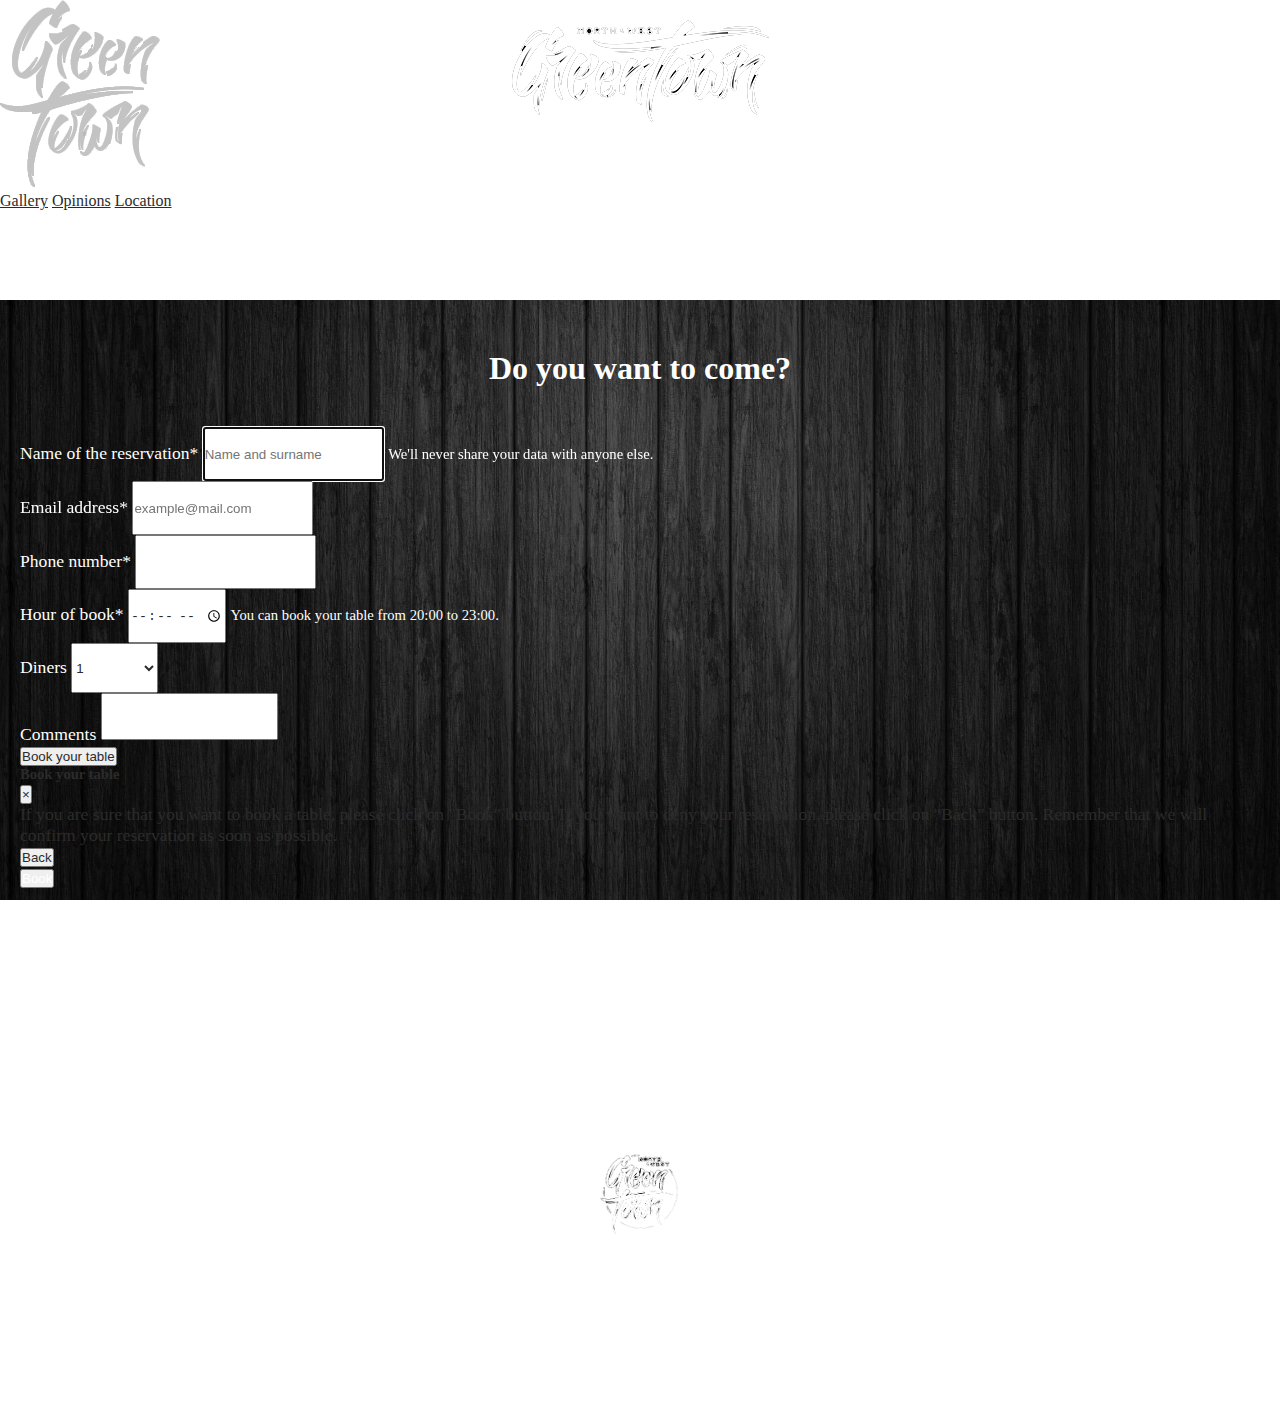
==== public/bookATable.html @ 28bf3617 "Improvements on style, more refined" ====
<!doctype html>
<html lang="en">
  <head>
    <!-- Required meta tags -->
    <meta charset="utf-8">
    <meta name="viewport" content="width=device-width, initial-scale=1, shrink-to-fit=no">

    <!-- Bootstrap CSS -->
    <link rel="shortcut icon" href="./logoDark.ico" type="image/x-icon">
    <link rel="stylesheet" href="../styles/style.css">
    <link rel="stylesheet" href="https://stackpath.bootstrapcdn.com/bootstrap/4.2.1/css/bootstrap.min.css" integrity="sha384-GJzZqFGwb1QTTN6wy59ffF1BuGJpLSa9DkKMp0DgiMDm4iYMj70gZWKYbI706tWS" crossorigin="anonymous">
    <link rel="stylesheet" href="https://bootswatch.com/4/lux/bootstrap.min.css">
    <link rel="stylesheet" href="https://bootswatch.com/4/lux/bootstrap.css">
    <link rel="stylesheet" href="https://cdnjs.cloudflare.com/ajax/libs/animate.css/3.7.0/animate.min.css">

    <script src="https://ajax.googleapis.com/ajax/libs/jquery/3.3.1/jquery.min.js"></script>
    <script src="https://maxcdn.bootstrapcdn.com/bootstrap/3.4.0/js/bootstrap.min.js"></script>

    <title>Green Town</title>
  </head>
  <body>
    <section id="header">
        <div class="bg-primary" style="text-align: center; height: 120px;">
            <img src="../assets/greenTownTop.png" alt="" style="padding: 20px 0;">
        </div>
    </section>

    <nav class="navbar navbar-expand-lg navbar-dark bg-primary sticky-top">
        <a class="navbar-brand" href="../index.html">
            <!-- <img src="./assets/logo.png" alt="" id="imgLogo" style="height:60px;"> -->
            Green Town
        </a>
        <button class="navbar-toggler" type="button" data-toggle="collapse" data-target="#navbarColor01" aria-controls="navbarColor01" aria-expanded="false" aria-label="Toggle navigation">
            <span class="navbar-toggler-icon"></span>
        </button>

        <div class="collapse navbar-collapse" id="navbarColor01">
            <ul class="navbar-nav mr-auto">
                <li class="nav-item">
                    <a class="nav-link" href="./menu.html">Menu</a>
                </li>
                <li class="nav-item">
                    <a class="nav-link breadcrumb-item active" href="">Book a Table</a>
                </li>
                <li class="nav-item dropdown">
                    <div class="d-none d-lg-block">
                        <a class="nav-link dropdown-toggle" href="#" id="navbarDropdown" role="button" data-toggle="dropdown" aria-haspopup="true" aria-expanded="false">
                            About us
                        </a>
                        <div class="dropdown-menu" aria-labelledby="navbarDropdown" id="confirmation">
                            <a class="dropdown-item" href="./gallery.html">Gallery</a>
                            <a class="dropdown-item" href="./opinions.html">Opinions</a>
                            <a class="dropdown-item" href="./location.html">Location</a>
                        </div>
                    </div>
                </li>

                <!-- NAVBAR ITEMS FOR MOBILE AND TABLET -->
                <li class="nav-item d-lg-none">
                    <a class="nav-link" href="./gallery.html">Gallery</a>
                </li>
                <li class="nav-item d-lg-none">
                    <a class="nav-link" href="./opinions.html">Opinions</a>
                </li>
                <li class="nav-item d-lg-none">
                    <a class="nav-link" href="./location.html">Location</a>
                </li>
            </ul>

            <!-- THAT BUTTON MAY HAVE THE OPTION TO CHANGE THE LANGUAGE -->
            <br>
            <a href="#" style="color:white;"><u>ENG</u></a> / <a href="#"style="color:white;"><u>ESP</u></a>
            <br>
        </div>
    </nav>

    <!-- DIV WITH BACKGROUNB IMAGE -->
  <div class="container-fluid" id="bg">

    <section class="container" id="whiteContainer">
        <div class="row justify-content-center" id="contentWC">
            <div class="col-auto" id="centerText">
                <h1>Do you want to come?</h1>
            </div>
        </div>   
        <div class="row">
            <div class="col-lg-8 col-12">
                <form id="contentWC">
                    <div class="form-group">
                        <label for="">Name of the reservation*</label>
                        <input type="text" class="form-control required border rounded border-secondary" autofocus required placeholder="Name and surname" aria-describedby="nameHelp">
                        <small id="nameHelp" class="form-text text-muted">We'll never share your data with anyone else.</small>
                    </div>
                    <div class="form-group">
                        <label for="">Email address*</label>
                        <input type="email" class="form-control required border rounded border-secondary" required pattern="^[a-zA-Z0-9/*-_.]{1,}[@][a-z]{1,}.com$" placeholder="example@mail.com">
                    </div>
                    <div class="form-group">
                        <label for="">Phone number*</label>
                        <input type="text" class="form-control required border rounded border-secondary" required pattern="^[0-9]{1,}$" id="black">
                    </div>
                    <div class="form-group">
                        <label for="">Hour of book*</label>
                        <input type="time" class="form-control required border rounded border-secondary" required min="20:00" max="23:00" aria-describedby="hourHelp" id="black">
                        <small id="hourHelp" class="form-text text-muted">You can book your table from 20:00 to 23:00.</small>
                    </div>
                    <div class="form-group">
                        <label for="">Diners</label>
                        <select class="form-control required border rounded border-secondary" id="black">
                            <option>1</option>
                            <option>2</option>
                            <option>3</option>
                            <option>4</option>
                            <option>5</option>
                            <option>6</option>
                            <option>7</option>
                            <option>8</option>
                            <option>5</option>
                            <option>10 or more</option>
                        </select>
                    </div>
                    <div class="form-group">
                        <label for="">Comments</label>
                        <textarea class="form-control border rounded border-secondary" rows="3" style="resize: none;" id="black"></textarea>
                    </div>
                    <button type="button" class="btn btn-secondary" data-toggle="modal" data-target="#exampleModal" id="black">Book your table</button>

                    <!-- MODAL -->        
                    <div class="modal fade" id="exampleModal" tabindex="-1" role="dialog" aria-labelledby="exampleModalLabel" aria-hidden="true">
                        <div class="modal-dialog" role="document">
                            <div class="modal-content">
                                <div class="modal-header" id="confirmation">
                                    <h5 class="modal-title" >Book your table</h5>
                                    <button type="button" class="close" data-dismiss="modal" aria-label="Close">
                                    <span aria-hidden="true">&times;</span>
                                    </button>
                                </div>
                                <div class="modal-body" id="confirmation">
                                    <p>
                                        If you are sure that you want to book a table, please click on "Book" button. 
                                        If you want to deny your reservation, please click on "Back" button. 
                                        Remember that we will confirm your reservation as soon as possible.
                                    </p>
                                </div>
                                <div class="modal-footer">
                                    <div id="confirmation">
                                        <button type="button" class="btn btn-secondary" data-dismiss="modal">Back</button>
                                    </div>
                                    <button type="submit" class="btn btn-primary">Book</button>
                                </div>
                            </div>
                        </div>
                    </div>
                </form>
            </div>

            <!-- CONFIRM ORDER PC -->
            <div class="offset-1 col-2 d-none d-lg-block" style="text-align:center; padding-top: 20px;">
                <div id="thanksForm">
                    <h3 style="opacity: 1;">Thanks for thinking about us</h3>
                </div>
                <div style="height: 50px;"></div>
                <div>
                    <p>
                        We will confirm your reservation as soon as possible.
                    </p>
                </div>
            </div>

            <!-- CONFIRM ORDER MOBILE AND TABLET -->
            <div class="col-12 d-block d-lg-none" style="text-align:center; padding-top: 30px;">
                <div id="contentWC">
                    <h5>
                        We will confirm your reservation as soon as possible
                    </h5>
                </div>
            </div>
        </div>
    </section>    

  </div>

    <!-- FOOTER -->
    <section id="footer" class="bg-primary" style="padding: 20px;">
        <div class="container" style="padding: auto;">
            <div class="row d-flex align-items-center justify-content-center">
                <div class="col-12 col-lg-2" style="padding-bottom: 20px;" id="centerText">
                    <img src="../assets/greenTownBottom.png" style="height: 80px;" alt=""></span>
                </div>
                <div class="col-12 col-lg-6 offset-lg-1" style="padding-bottom: 20px;" id="centerText">
                    &copy; Green Town - Gastro Restaurant
                    <div class="w-100"></div>
                    445 Mount Eden Road, Mount Eden, Auckland // ZIP 5022
                    <div class="w-100"></div>
                    <span><img src="../assets/phone.svg" alt="" height="16px" width="auto"></span> 00 64 9 123 4567
                </div>
                <div class="col-12 col-lg-2 offset-lg-1" style="padding-bottom: 20px;" id="centerText">
                    <div class="row">
                        <div class="col-12">
                            <img src="../assets/twitter.svg" alt="" style="height: 30px; width: auto; padding: 0 5px;">
                            <img src="../assets/instagram.svg" alt="" style="height: 30px; width: auto; padding: 0 5px;">
                            <img src="../assets/facebook.svg" alt="" style="height: 30px; width: auto; padding: 0 5px;">                            
                        </div>
                    </div>
                </div>
            </div>
        </div>
    </section>

    <!-- Optional JavaScript -->
    <script src="../javascripts/main.js"></script>
    <script src="https://cdnjs.cloudflare.com/ajax/libs/wow/1.1.2/wow.min.js"></script>
    <script>
        new WOW().init();
    </script>

    <!-- jQuery first, then Popper.js, then Bootstrap JS -->
    <script src="https://code.jquery.com/jquery-3.3.1.slim.min.js" integrity="sha384-q8i/X+965DzO0rT7abK41JStQIAqVgRVzpbzo5smXKp4YfRvH+8abtTE1Pi6jizo" crossorigin="anonymous"></script>
    <script src="https://cdnjs.cloudflare.com/ajax/libs/popper.js/1.14.6/umd/popper.min.js" integrity="sha384-wHAiFfRlMFy6i5SRaxvfOCifBUQy1xHdJ/yoi7FRNXMRBu5WHdZYu1hA6ZOblgut" crossorigin="anonymous"></script>
    <script src="https://stackpath.bootstrapcdn.com/bootstrap/4.2.1/js/bootstrap.min.js" integrity="sha384-B0UglyR+jN6CkvvICOB2joaf5I4l3gm9GU6Hc1og6Ls7i6U/mkkaduKaBhlAXv9k" crossorigin="anonymous"></script>
  </body>
</html>
---- styles/style.css ----
* {
    margin: 0px;
    padding: 0px;
    color: white !important;
}


#bg {
    background-image: url("../assets/background.jpg") !important;
    background-repeat: no-repeat;
    background-attachment: fixed;
    background-size: cover;
    background-position: center;
    margin: 0;
    padding: 0;
}

.thumbnail {
    position: relative;
}

.caption {
    position: absolute;
    top: 45%;
    left: 0;
    width: 100%;
}

p, h1, h2, h3, h4 {
    color: white !important;
    /* color: rgb(109, 109, 109) !important; */
}

#welcomeH1A {
    font-size: 3rem !important;
}

#welcomeH2A {
    font-size: 2rem !important;
}

#welcomeH1B {
    font-size: 2.5rem !important;
}

#welcomeH2B {
    font-size: 1.5rem !important;
}

form {
    font-size: 1.1rem;
}

.form-group input, select {
    height: 50px !important;
}

#thanksForm:after {
    content: "";
    background: url("../assets/greyLogo.png") !important;
    background-repeat: no-repeat !important;
    opacity: 0.4;
    top: 0;
    left: 0;
    bottom: 0;
    right: 0;
    position: absolute;  
    z-index: 0; 
}

#opinion {
    text-align: center;
}

#whiteContainer {
    padding: 30px 0; 
    /* background-color: rgba(255, 255, 255, 0.8); */
}

#spacePC {
    height: 100px;
}

#spaceMobile {
    height: 50px;
}

#contentWC {
    padding: 20px;
}

#commentName {
    text-align: right;
}

#stars {
    height: 1em;
    width: auto;
    float: left;
}

#separator {
    content: '';
	display: block;
	width: 80%;
	height: 2px;
	background-color: lightslategray;
	margin: auto;
    margin-top: 5px;
    margin-bottom: 20px;
}

#centerText {
    text-align: center;
}

#bigCell {
    width: 75%;
}

#smallCell {
    width: 25%;
}

td {
    color: black !important;
}

#imgMenu {
    margin: auto !important;
    display: block !important;
}

button {
    color: white !important;
}

#confirmation *, #black, #black * {
    color: rgb(44, 43, 43) !important;
}
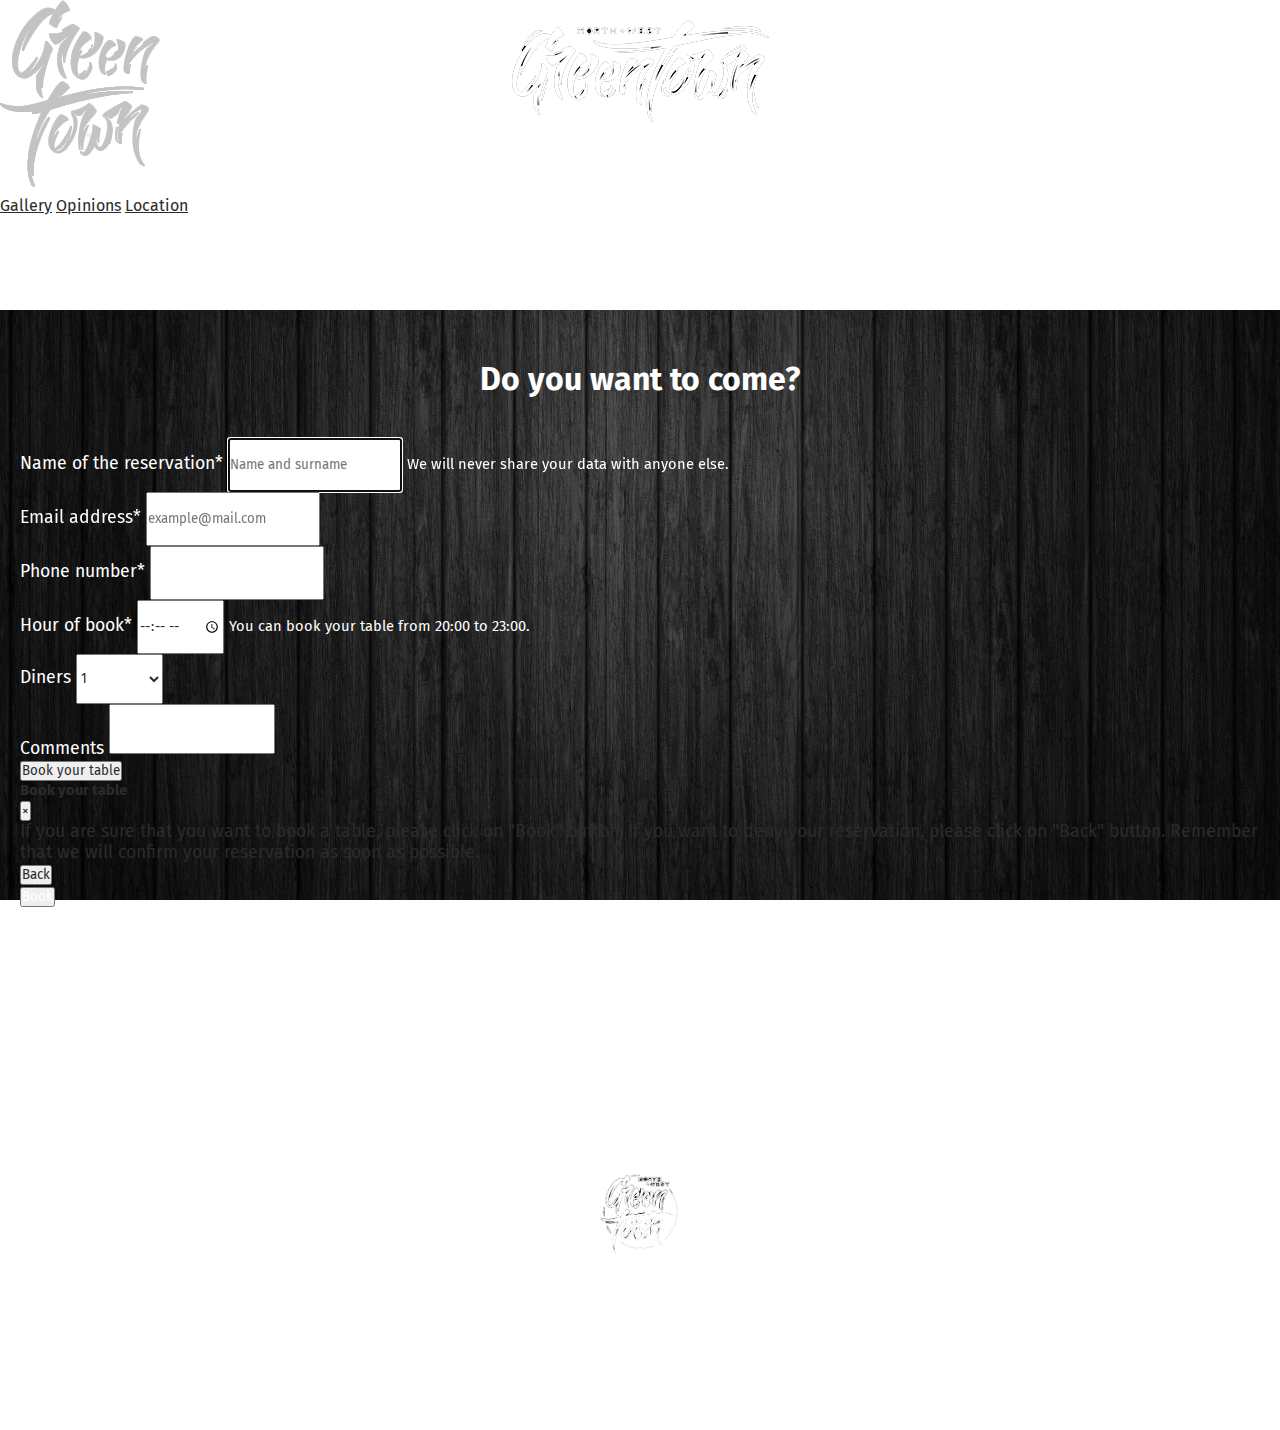
==== commit af2f29d5: "Spanishs texts added" ====
--- a/public/bookATable.html
+++ b/public/bookATable.html
@@ -1,23 +1,24 @@
 <!doctype html>
 <html lang="en">
-  <head>
-    <!-- Required meta tags -->
-    <meta charset="utf-8">
-    <meta name="viewport" content="width=device-width, initial-scale=1, shrink-to-fit=no">
-
-    <!-- Bootstrap CSS -->
-    <link rel="shortcut icon" href="./logoDark.ico" type="image/x-icon">
-    <link rel="stylesheet" href="../styles/style.css">
-    <link rel="stylesheet" href="https://stackpath.bootstrapcdn.com/bootstrap/4.2.1/css/bootstrap.min.css" integrity="sha384-GJzZqFGwb1QTTN6wy59ffF1BuGJpLSa9DkKMp0DgiMDm4iYMj70gZWKYbI706tWS" crossorigin="anonymous">
-    <link rel="stylesheet" href="https://bootswatch.com/4/lux/bootstrap.min.css">
-    <link rel="stylesheet" href="https://bootswatch.com/4/lux/bootstrap.css">
-    <link rel="stylesheet" href="https://cdnjs.cloudflare.com/ajax/libs/animate.css/3.7.0/animate.min.css">
-
-    <script src="https://ajax.googleapis.com/ajax/libs/jquery/3.3.1/jquery.min.js"></script>
-    <script src="https://maxcdn.bootstrapcdn.com/bootstrap/3.4.0/js/bootstrap.min.js"></script>
-
-    <title>Green Town</title>
-  </head>
+    <head>
+        <!-- Required meta tags -->
+        <meta charset="utf-8">
+        <meta name="viewport" content="width=device-width, initial-scale=1, shrink-to-fit=no">
+
+        <!-- Bootstrap CSS -->
+        <link rel="shortcut icon" href="./logoDark.ico" type="image/x-icon">
+        <link rel="stylesheet" href="../styles/style.css">
+        <link rel="stylesheet" href="https://stackpath.bootstrapcdn.com/bootstrap/4.2.1/css/bootstrap.min.css" integrity="sha384-GJzZqFGwb1QTTN6wy59ffF1BuGJpLSa9DkKMp0DgiMDm4iYMj70gZWKYbI706tWS" crossorigin="anonymous">
+        <link rel="stylesheet" href="https://bootswatch.com/4/lux/bootstrap.min.css">
+        <link rel="stylesheet" href="https://bootswatch.com/4/lux/bootstrap.css">
+        <link rel="stylesheet" href="https://cdnjs.cloudflare.com/ajax/libs/animate.css/3.7.0/animate.min.css">
+        <link href="https://fonts.googleapis.com/css?family=Fira+Sans" rel="stylesheet"> 
+
+        <script src="https://ajax.googleapis.com/ajax/libs/jquery/3.3.1/jquery.min.js"></script>
+        <script src="https://maxcdn.bootstrapcdn.com/bootstrap/3.4.0/js/bootstrap.min.js"></script>
+
+        <title>Green Town</title>
+    </head>
   <body>
     <section id="header">
         <div class="bg-primary" style="text-align: center; height: 120px;">
@@ -69,116 +70,115 @@
 
             <!-- THAT BUTTON MAY HAVE THE OPTION TO CHANGE THE LANGUAGE -->
             <br>
-            <a href="#" style="color:white;"><u>ENG</u></a> / <a href="#"style="color:white;"><u>ESP</u></a>
+            <a href="#" style="color:white;"><u>ENG</u></a> / <a href="./es/reservas.html"style="color:white;"><u>ESP</u></a>
             <br>
         </div>
     </nav>
 
     <!-- DIV WITH BACKGROUNB IMAGE -->
-  <div class="container-fluid" id="bg">
-
-    <section class="container" id="whiteContainer">
-        <div class="row justify-content-center" id="contentWC">
-            <div class="col-auto" id="centerText">
-                <h1>Do you want to come?</h1>
-            </div>
-        </div>   
-        <div class="row">
-            <div class="col-lg-8 col-12">
-                <form id="contentWC">
-                    <div class="form-group">
-                        <label for="">Name of the reservation*</label>
-                        <input type="text" class="form-control required border rounded border-secondary" autofocus required placeholder="Name and surname" aria-describedby="nameHelp">
-                        <small id="nameHelp" class="form-text text-muted">We'll never share your data with anyone else.</small>
-                    </div>
-                    <div class="form-group">
-                        <label for="">Email address*</label>
-                        <input type="email" class="form-control required border rounded border-secondary" required pattern="^[a-zA-Z0-9/*-_.]{1,}[@][a-z]{1,}.com$" placeholder="example@mail.com">
-                    </div>
-                    <div class="form-group">
-                        <label for="">Phone number*</label>
-                        <input type="text" class="form-control required border rounded border-secondary" required pattern="^[0-9]{1,}$" id="black">
-                    </div>
-                    <div class="form-group">
-                        <label for="">Hour of book*</label>
-                        <input type="time" class="form-control required border rounded border-secondary" required min="20:00" max="23:00" aria-describedby="hourHelp" id="black">
-                        <small id="hourHelp" class="form-text text-muted">You can book your table from 20:00 to 23:00.</small>
-                    </div>
-                    <div class="form-group">
-                        <label for="">Diners</label>
-                        <select class="form-control required border rounded border-secondary" id="black">
-                            <option>1</option>
-                            <option>2</option>
-                            <option>3</option>
-                            <option>4</option>
-                            <option>5</option>
-                            <option>6</option>
-                            <option>7</option>
-                            <option>8</option>
-                            <option>5</option>
-                            <option>10 or more</option>
-                        </select>
-                    </div>
-                    <div class="form-group">
-                        <label for="">Comments</label>
-                        <textarea class="form-control border rounded border-secondary" rows="3" style="resize: none;" id="black"></textarea>
-                    </div>
-                    <button type="button" class="btn btn-secondary" data-toggle="modal" data-target="#exampleModal" id="black">Book your table</button>
-
-                    <!-- MODAL -->        
-                    <div class="modal fade" id="exampleModal" tabindex="-1" role="dialog" aria-labelledby="exampleModalLabel" aria-hidden="true">
-                        <div class="modal-dialog" role="document">
-                            <div class="modal-content">
-                                <div class="modal-header" id="confirmation">
-                                    <h5 class="modal-title" >Book your table</h5>
-                                    <button type="button" class="close" data-dismiss="modal" aria-label="Close">
-                                    <span aria-hidden="true">&times;</span>
-                                    </button>
-                                </div>
-                                <div class="modal-body" id="confirmation">
-                                    <p>
-                                        If you are sure that you want to book a table, please click on "Book" button. 
-                                        If you want to deny your reservation, please click on "Back" button. 
-                                        Remember that we will confirm your reservation as soon as possible.
-                                    </p>
-                                </div>
-                                <div class="modal-footer">
-                                    <div id="confirmation">
-                                        <button type="button" class="btn btn-secondary" data-dismiss="modal">Back</button>
+    <div class="container-fluid" id="bg">
+
+        <section class="container" id="whiteContainer">
+            <div class="row justify-content-center" id="contentWC">
+                <div class="col-auto" id="centerText">
+                    <h1>Do you want to come?</h1>
+                </div>
+            </div>   
+            <div class="row">
+                <div class="col-lg-8 col-12">
+                    <form id="contentWC">
+                        <div class="form-group">
+                            <label for="">Name of the reservation*</label>
+                            <input type="text" class="form-control required border rounded border-secondary" autofocus required placeholder="Name and surname" aria-describedby="nameHelp">
+                            <small id="nameHelp" class="form-text text-muted">We will never share your data with anyone else.</small>
+                        </div>
+                        <div class="form-group">
+                            <label for="">Email address*</label>
+                            <input type="email" class="form-control required border rounded border-secondary" required pattern="^[a-zA-Z0-9/*-_.]{1,}[@][a-z]{1,}.com$" placeholder="example@mail.com">
+                        </div>
+                        <div class="form-group">
+                            <label for="">Phone number*</label>
+                            <input type="text" class="form-control required border rounded border-secondary" required pattern="^[0-9]{1,}$" id="black">
+                        </div>
+                        <div class="form-group">
+                            <label for="">Hour of book*</label>
+                            <input type="time" class="form-control required border rounded border-secondary" required min="20:00" max="23:00" aria-describedby="hourHelp" id="black">
+                            <small id="hourHelp" class="form-text text-muted">You can book your table from 20:00 to 23:00.</small>
+                        </div>
+                        <div class="form-group">
+                            <label for="">Diners</label>
+                            <select class="form-control required border rounded border-secondary" id="black">
+                                <option>1</option>
+                                <option>2</option>
+                                <option>3</option>
+                                <option>4</option>
+                                <option>5</option>
+                                <option>6</option>
+                                <option>7</option>
+                                <option>8</option>
+                                <option>5</option>
+                                <option>10 or more</option>
+                            </select>
+                        </div>
+                        <div class="form-group">
+                            <label for="">Comments</label>
+                            <textarea class="form-control border rounded border-secondary" rows="3" style="resize: none;" id="black"></textarea>
+                        </div>
+                        <button type="button" class="btn btn-secondary" data-toggle="modal" data-target="#exampleModal" id="black">Book your table</button>
+
+                        <!-- MODAL -->        
+                        <div class="modal fade" id="exampleModal" tabindex="-1" role="dialog" aria-labelledby="exampleModalLabel" aria-hidden="true">
+                            <div class="modal-dialog" role="document">
+                                <div class="modal-content">
+                                    <div class="modal-header" id="confirmation">
+                                        <h5 class="modal-title" >Book your table</h5>
+                                        <button type="button" class="close" data-dismiss="modal" aria-label="Close">
+                                        <span aria-hidden="true">&times;</span>
+                                        </button>
                                     </div>
-                                    <button type="submit" class="btn btn-primary">Book</button>
+                                    <div class="modal-body" id="confirmation">
+                                        <p>
+                                            If you are sure that you want to book a table, please click on "Book" button. 
+                                            If you want to deny your reservation, please click on "Back" button. 
+                                            Remember that we will confirm your reservation as soon as possible.
+                                        </p>
+                                    </div>
+                                    <div class="modal-footer">
+                                        <div id="confirmation">
+                                            <button type="button" class="btn btn-secondary" data-dismiss="modal">Back</button>
+                                        </div>
+                                        <button type="submit" class="btn btn-primary">Book</button>
+                                    </div>
                                 </div>
                             </div>
                         </div>
-                    </div>
-                </form>
+                    </form>
+                </div>
+
+                <!-- CONFIRM ORDER PC -->
+                <div class="offset-1 col-2 d-none d-lg-block" style="text-align:center; padding-top: 20px;">
+                    <div id="thanksForm">
+                        <h3 style="opacity: 1;">Thanks for thinking about us</h3>
+                    </div>
+                    <div style="height: 50px;"></div>
+                    <div>
+                        <p>
+                            We will confirm your reservation as soon as possible.
+                        </p>
+                    </div>
+                </div>
+
+                <!-- CONFIRM ORDER MOBILE AND TABLET -->
+                <div class="col-12 d-block d-lg-none" style="text-align:center; padding-top: 30px;">
+                    <div id="contentWC">
+                        <h5>
+                            We will confirm your reservation as soon as possible.
+                        </h5>
+                    </div>
+                </div>
             </div>
-
-            <!-- CONFIRM ORDER PC -->
-            <div class="offset-1 col-2 d-none d-lg-block" style="text-align:center; padding-top: 20px;">
-                <div id="thanksForm">
-                    <h3 style="opacity: 1;">Thanks for thinking about us</h3>
-                </div>
-                <div style="height: 50px;"></div>
-                <div>
-                    <p>
-                        We will confirm your reservation as soon as possible.
-                    </p>
-                </div>
-            </div>
-
-            <!-- CONFIRM ORDER MOBILE AND TABLET -->
-            <div class="col-12 d-block d-lg-none" style="text-align:center; padding-top: 30px;">
-                <div id="contentWC">
-                    <h5>
-                        We will confirm your reservation as soon as possible
-                    </h5>
-                </div>
-            </div>
-        </div>
-    </section>    
-
-  </div>
+        </section>    
+    </div>
 
     <!-- FOOTER -->
     <section id="footer" class="bg-primary" style="padding: 20px;">
--- a/styles/style.css
+++ b/styles/style.css
@@ -2,6 +2,7 @@
     margin: 0px;
     padding: 0px;
     color: white !important;
+    font-family: 'Fira Sans', sans-serif;
 }
 
 
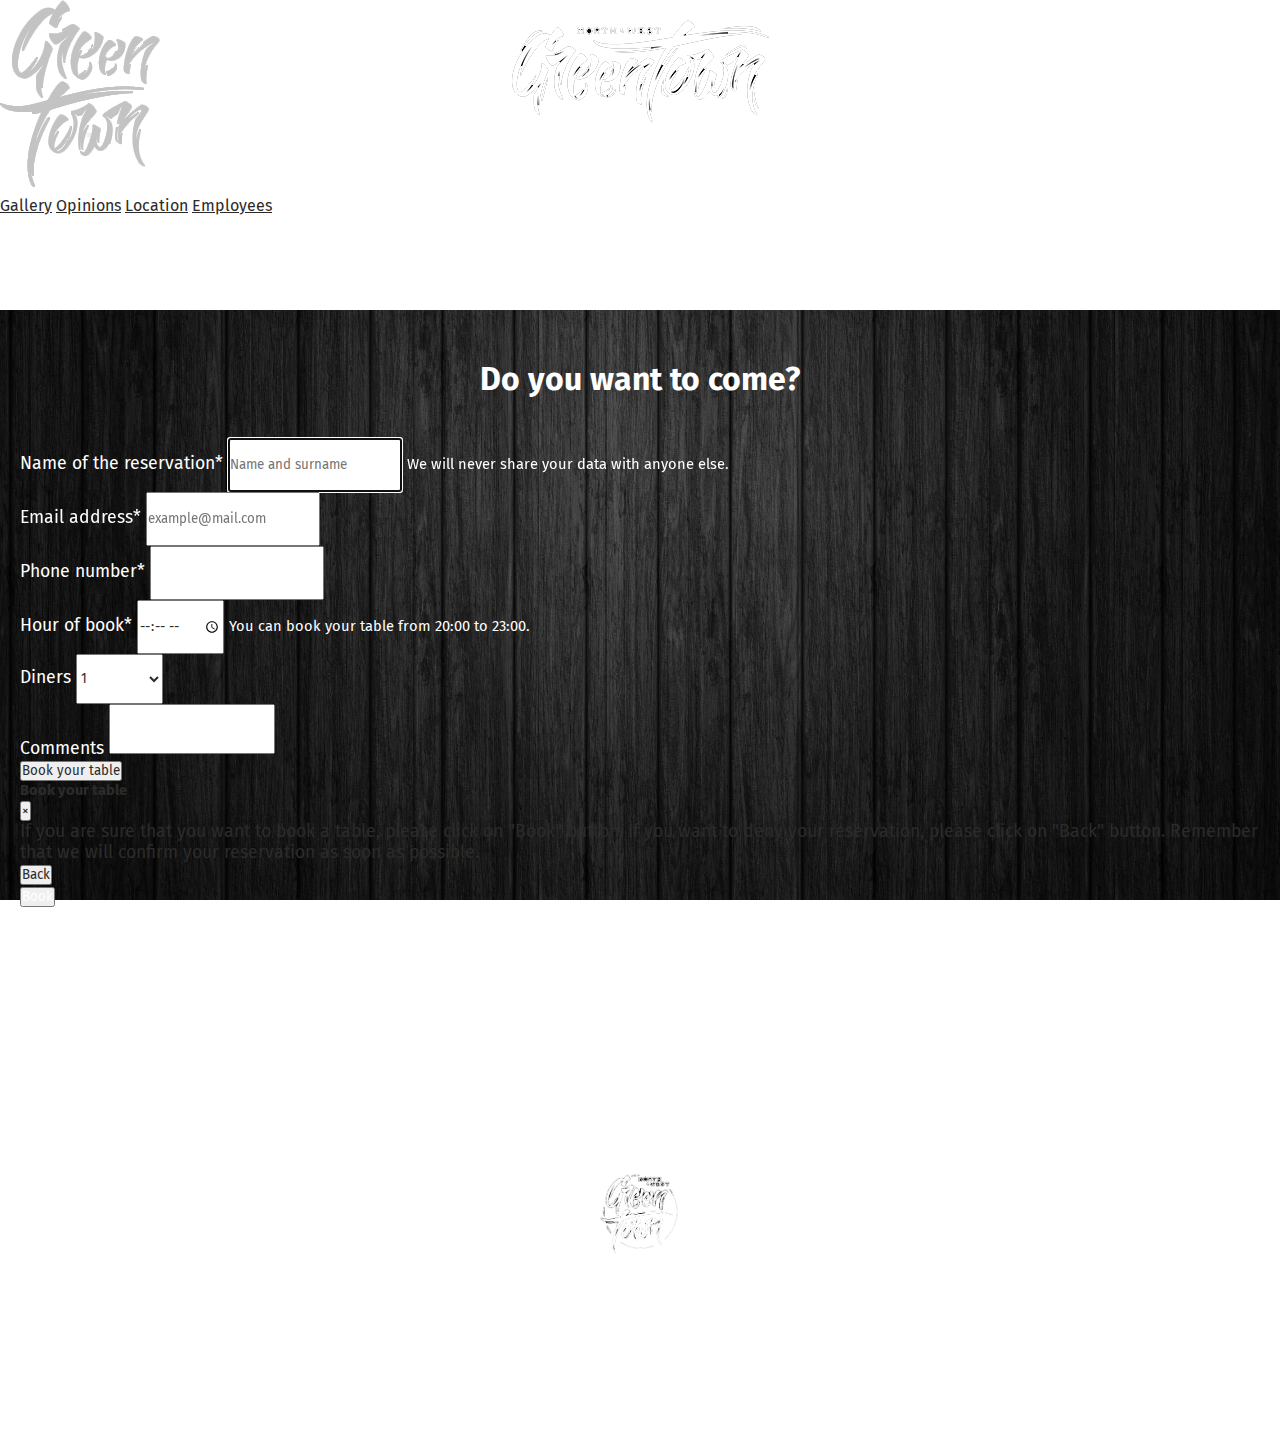
==== commit 83787b31: "Orders almost done" ====
--- a/public/bookATable.html
+++ b/public/bookATable.html
@@ -17,7 +17,7 @@
         <script src="https://ajax.googleapis.com/ajax/libs/jquery/3.3.1/jquery.min.js"></script>
         <script src="https://maxcdn.bootstrapcdn.com/bootstrap/3.4.0/js/bootstrap.min.js"></script>
 
-        <title>Green Town</title>
+        <title>Green Town - Book A Table</title>
     </head>
   <body>
     <section id="header">
@@ -50,8 +50,9 @@
                         </a>
                         <div class="dropdown-menu" aria-labelledby="navbarDropdown" id="confirmation">
                             <a class="dropdown-item" href="./gallery.html">Gallery</a>
-                            <a class="dropdown-item" href="./opinions.html">Opinions</a>
+                            <a class="dropdown-item" href="./opinions.php">Opinions</a>
                             <a class="dropdown-item" href="./location.html">Location</a>
+                            <a class="dropdown-item" href="./logInEmployees.php">Employees</a>
                         </div>
                     </div>
                 </li>
@@ -61,7 +62,7 @@
                     <a class="nav-link" href="./gallery.html">Gallery</a>
                 </li>
                 <li class="nav-item d-lg-none">
-                    <a class="nav-link" href="./opinions.html">Opinions</a>
+                    <a class="nav-link" href="./opinions.php">Opinions</a>
                 </li>
                 <li class="nav-item d-lg-none">
                     <a class="nav-link" href="./location.html">Location</a>
@@ -89,12 +90,12 @@
                     <form id="contentWC">
                         <div class="form-group">
                             <label for="">Name of the reservation*</label>
-                            <input type="text" class="form-control required border rounded border-secondary" autofocus required placeholder="Name and surname" aria-describedby="nameHelp">
+                            <input type="text" class="form-control required border rounded border-secondary" autofocus required placeholder="Name and surname" aria-describedby="nameHelp" id="black">
                             <small id="nameHelp" class="form-text text-muted">We will never share your data with anyone else.</small>
                         </div>
                         <div class="form-group">
                             <label for="">Email address*</label>
-                            <input type="email" class="form-control required border rounded border-secondary" required pattern="^[a-zA-Z0-9/*-_.]{1,}[@][a-z]{1,}.com$" placeholder="example@mail.com">
+                            <input type="email" class="form-control required border rounded border-secondary" required pattern="^[a-zA-Z0-9/*-_.]{1,}[@][a-z]{1,}.com$" placeholder="example@mail.com" id="black">
                         </div>
                         <div class="form-group">
                             <label for="">Phone number*</label>
@@ -116,7 +117,7 @@
                                 <option>6</option>
                                 <option>7</option>
                                 <option>8</option>
-                                <option>5</option>
+                                <option>9</option>
                                 <option>10 or more</option>
                             </select>
                         </div>
--- a/styles/style.css
+++ b/styles/style.css
@@ -86,7 +86,7 @@
     height: 50px;
 }
 
-#contentWC {
+#contentWC, .contentWC {
     padding: 20px;
 }
 
@@ -94,7 +94,7 @@
     text-align: right;
 }
 
-#stars {
+.stars {
     height: 1em;
     width: auto;
     float: left;
@@ -138,4 +138,9 @@
 
 #confirmation *, #black, #black * {
     color: rgb(44, 43, 43) !important;
+}
+
+.linksEmployees {
+    font-size: 3em;
+    text-align: center;
 }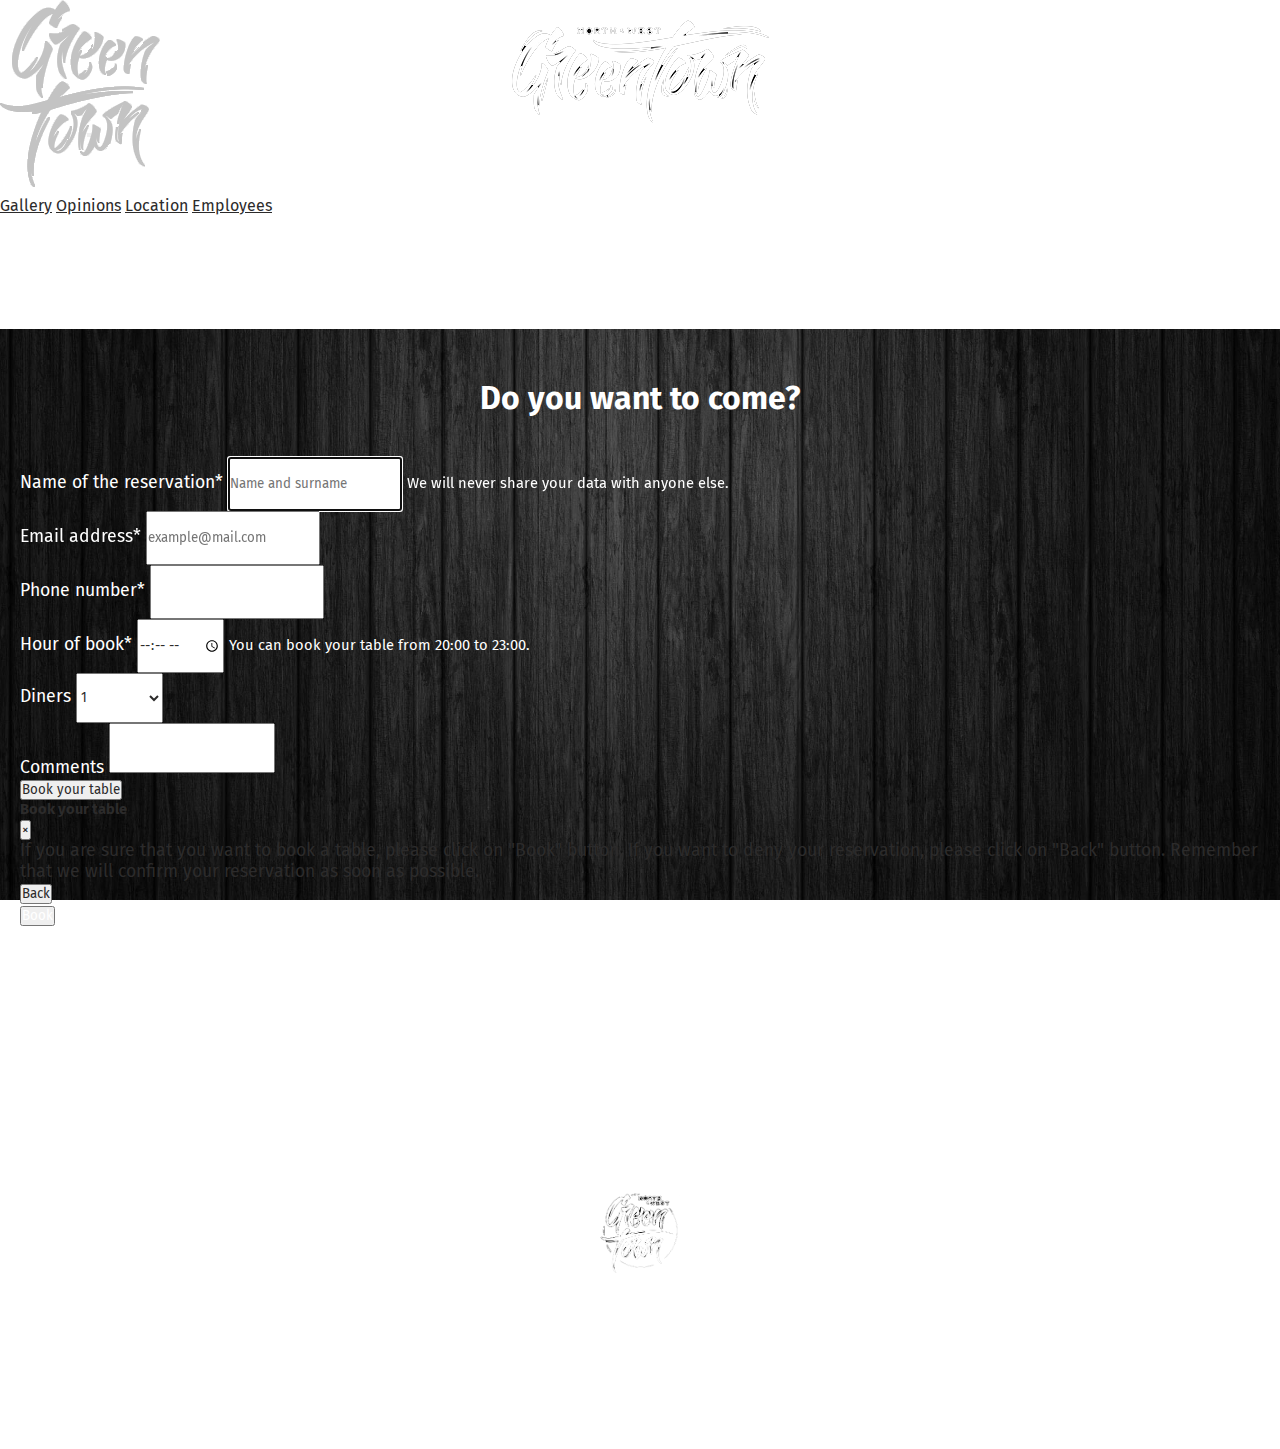
==== commit 5da26f13: "TFG Done" ====
--- a/public/bookATable.html
+++ b/public/bookATable.html
@@ -66,6 +66,9 @@
                 </li>
                 <li class="nav-item d-lg-none">
                     <a class="nav-link" href="./location.html">Location</a>
+                </li>
+                <li class="nav-item d-lg-none">
+                    <a class="nav-link" href="./logInEmployees.php">Employees</a>
                 </li>
             </ul>
 
@@ -141,7 +144,7 @@
                                         <p>
                                             If you are sure that you want to book a table, please click on "Book" button. 
                                             If you want to deny your reservation, please click on "Back" button. 
-                                            Remember that we will confirm your reservation as soon as possible.
+                                            Remember that we will confirm your reservation as soon as possible. 
                                         </p>
                                     </div>
                                     <div class="modal-footer">
--- a/styles/style.css
+++ b/styles/style.css
@@ -143,4 +143,45 @@
 .linksEmployees {
     font-size: 3em;
     text-align: center;
+}
+
+.labelBills {
+    width: 95%;
+    max-width: 350px;
+}
+
+.inputBills {
+    width: 95%;
+    max-width: 350px;
+    color: black !important;
+}
+
+/* -------------------- QUERIES -------------------- */
+
+@media (max-width: 990px){
+    #showAll {
+        height: 90px;
+    }
+    
+    #showCookeds {
+        height: 90px;
+    }
+    
+    #showGreens{
+        height: 90px;
+    }
+}
+
+@media (max-width: 574px){
+    #showAll {
+        height: auto;
+    }
+    
+    #showCookeds {
+        height: auto;
+    }
+    
+    #showGreens{
+        height: auto;
+    }
 }